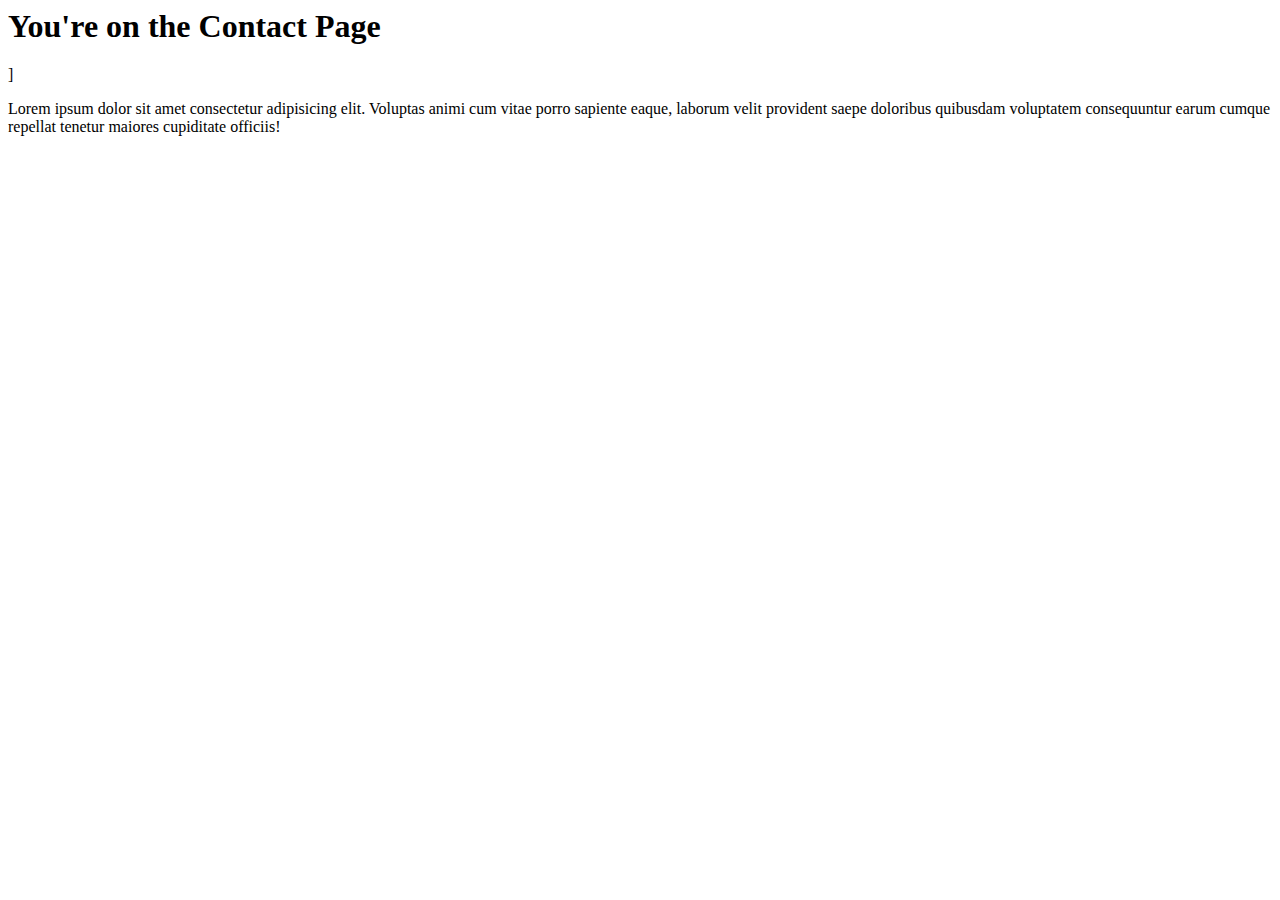
==== views/contact.html @ b4080a3b "using express" ====
<html lang="en">
<head>
    <meta charset="UTF-8">
    <meta name="viewport" content="width=device-width, initial-scale=1.0">
    <meta http-equiv="X-UA-Compatible" content="ie=edge">
    <title>Welcome to Node with Express</title>
</head>
<body>
    <h1>You're on the Contact Page</h1>]
    <p>Lorem ipsum dolor sit amet consectetur adipisicing elit. Voluptas animi cum vitae porro sapiente eaque, laborum velit provident saepe doloribus quibusdam voluptatem consequuntur earum cumque repellat tenetur maiores cupiditate officiis!</p>
</body>
</html>
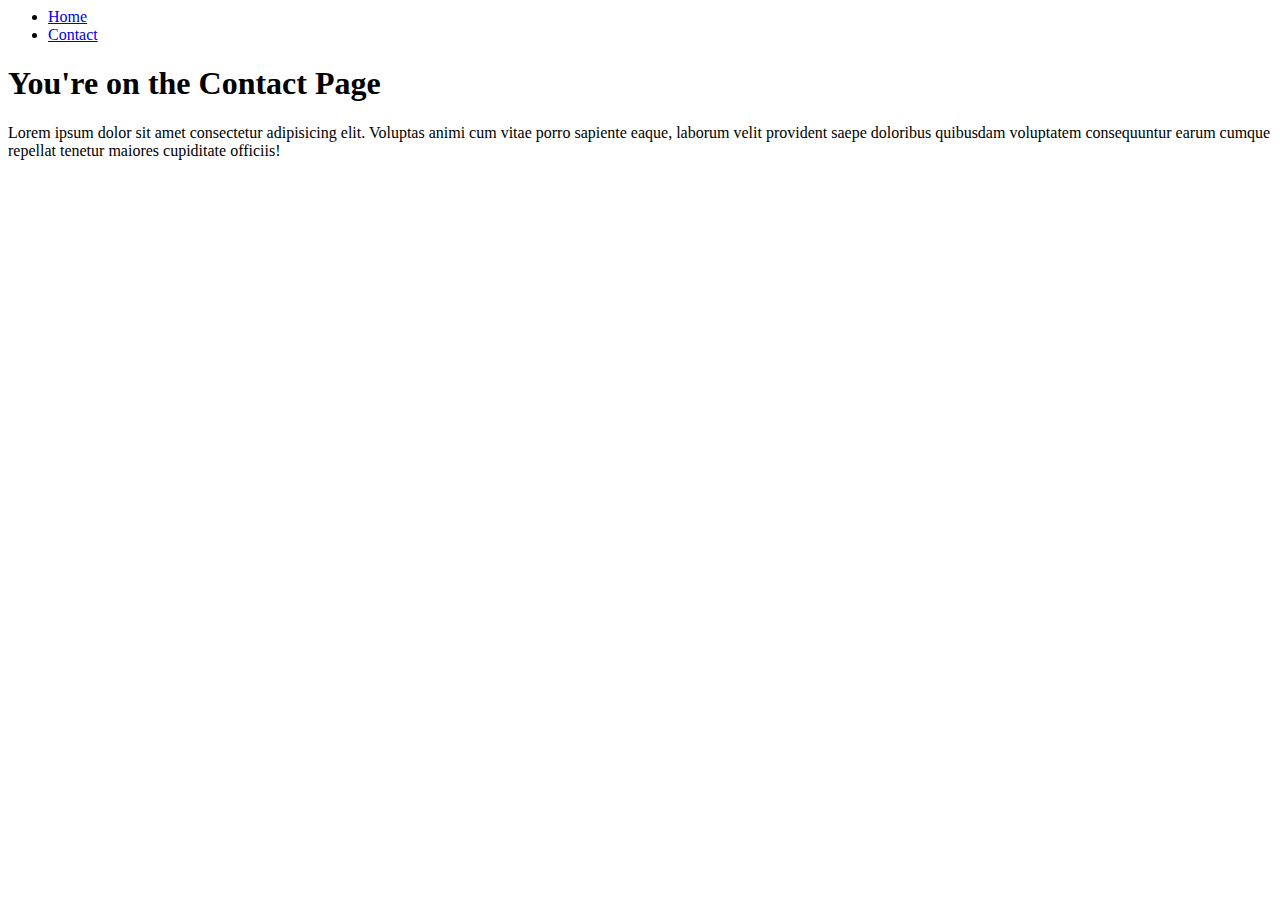
==== commit 9cbdad56: "using handlebars and dynamic data" ====
--- a/views/contact.html
+++ b/views/contact.html
@@ -6,7 +6,11 @@
     <title>Welcome to Node with Express</title>
 </head>
 <body>
-    <h1>You're on the Contact Page</h1>]
+        <ul>
+                <li><a href="/">Home</a></li>
+                <li><a href="/contact">Contact</a></li>
+            </ul>
+    <h1>You're on the Contact Page</h1>
     <p>Lorem ipsum dolor sit amet consectetur adipisicing elit. Voluptas animi cum vitae porro sapiente eaque, laborum velit provident saepe doloribus quibusdam voluptatem consequuntur earum cumque repellat tenetur maiores cupiditate officiis!</p>
 </body>
 </html>